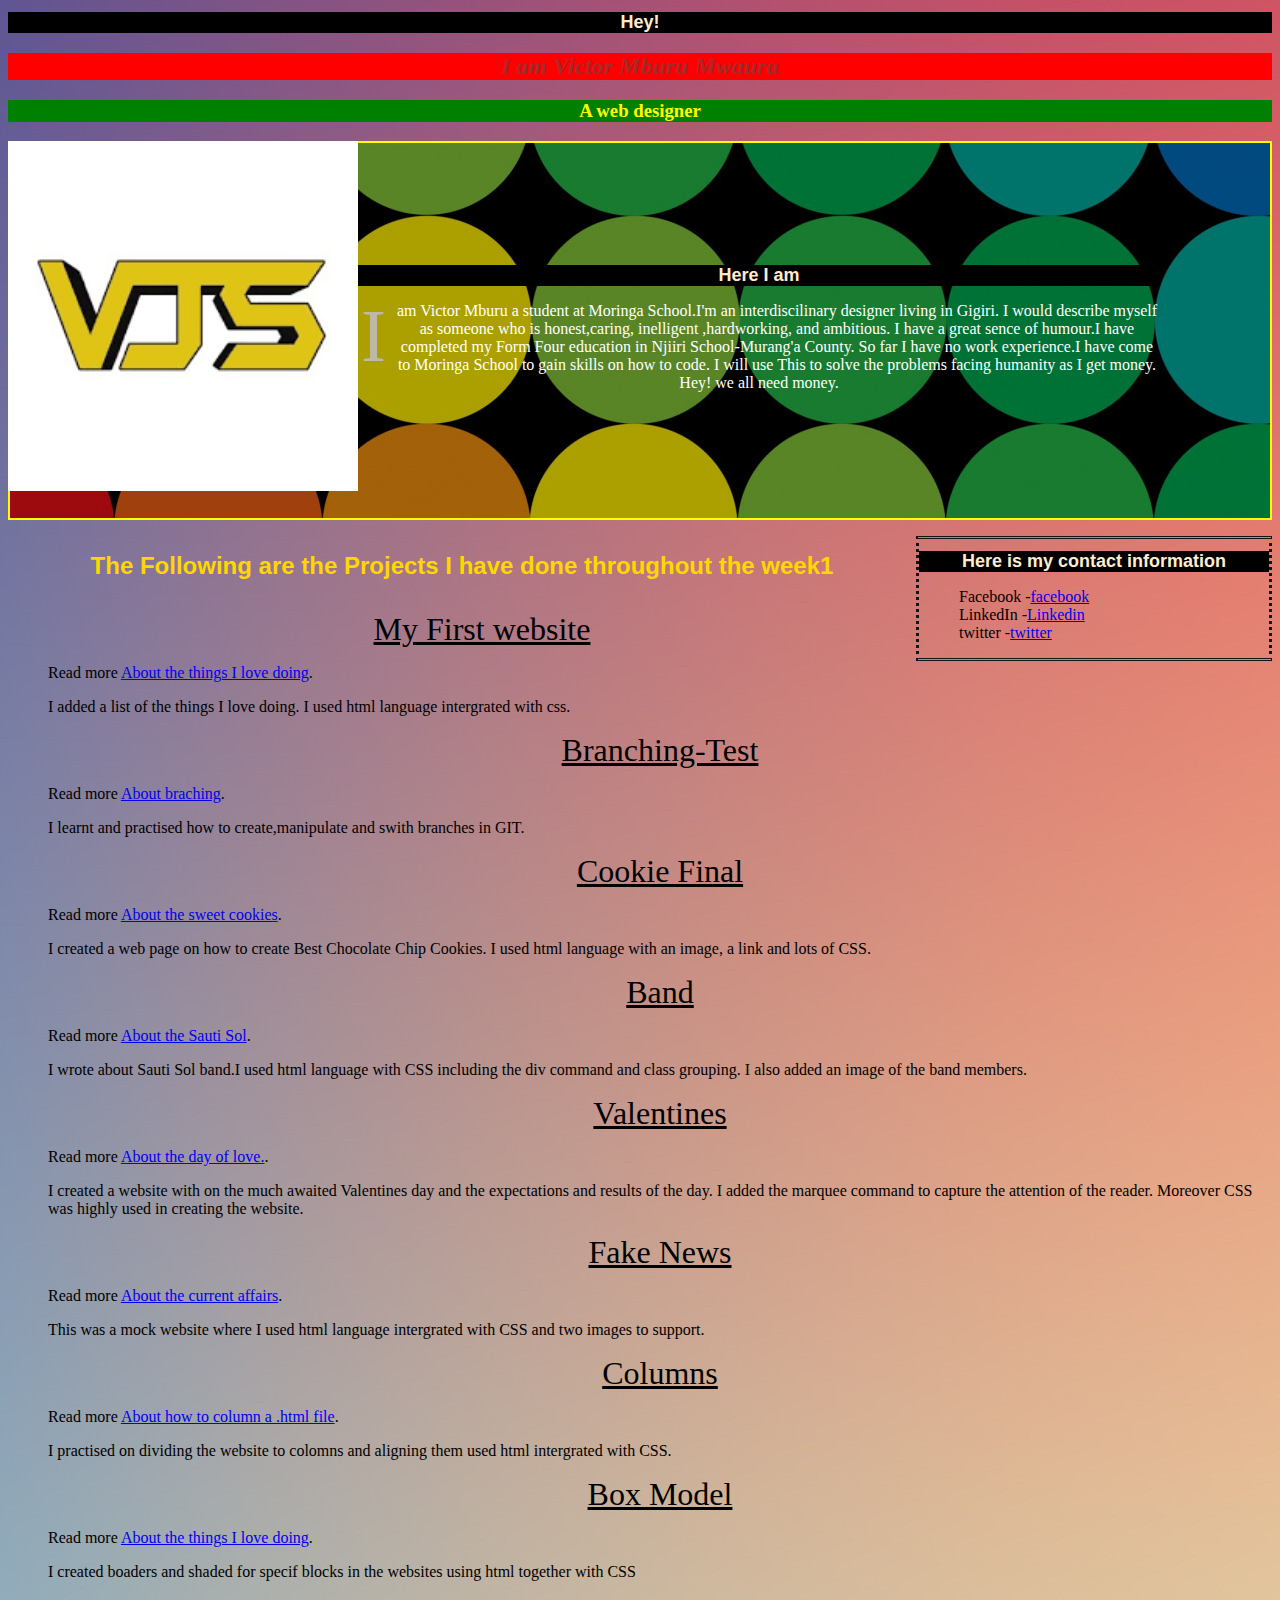
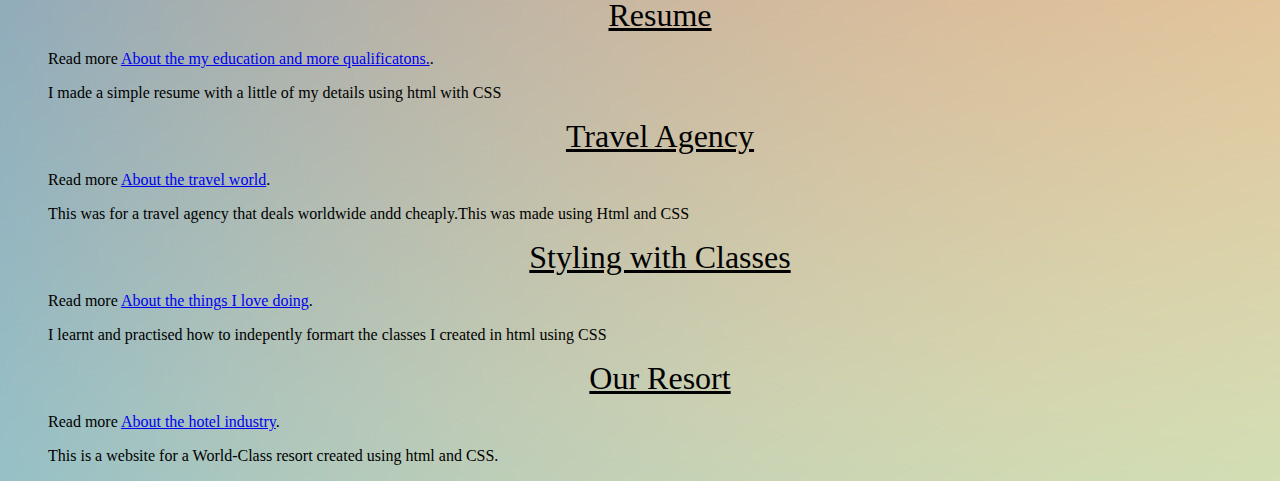
==== Victor-Mburu.html @ 08c47a8d "Add underline to all heads" ====
<!DOCTYPE html>
<html>
    <head>
      <link href="Victor-Mburu.css" rel="stylesheet" type="text/css">
        <h1>Hey! </h1>
        <h2>I am Victor Mburu Mwaura</h2>
        <h3>A web designer</h3>
        <div id="pic"><img src="vjs.png" alt="me" style="width: 350px;" ></div>
      </head>
    <body>
        <div class="about">
        <h1>Here I am</h1>
        <p><span class="dropcap">I</span> am Victor Mburu a student at Moringa School.I'm an interdiscilinary designer living in Gigiri.
          I would describe myself as someone who is honest,caring, inelligent ,hardworking, and ambitious.
          I have a great sence of humour.I have completed my Form Four education in Njiiri School-Murang'a County.
          So far I have no work experience.I have come to Moringa School to gain skills on how to code. I will use This
          to solve the problems facing humanity as I get money. Hey! we all need money.
        </div>
        </p>
      </p>
      <div class="sidebar">
        <h1>Here is my contact information</h1>
        <nav>
          <ul>
            <li>Facebook -<a href="https://www.facebook.com/moringaschool/">facebook</a></li>
            <li>LinkedIn -<a href="https://www.linkedin.com/school/moringa-school/">Linkedin</a></li>
            <li>twitter -<a href="https://twitter.com/moringaschool/">twitter</a></li>
        </ul>
      </nav>
      </div>
      <h4 class="projects">The Following are the Projects I have done throughout the week1</h4>
        <ol>
          <li class="head">My First website</li>
           <p>Read more  <a href="https://github.com/LaukeyMwaura/my-first-webpage">About the things I love doing</a>.
            <p>I added a list of the things I love doing.
              I used html language intergrated with css.</P>
          <li class="head">Branching-Test</li>
          <p>Read more  <a href="https://github.com/LaukeyMwaura/Branching-Test">About braching</a>.
            <p>I learnt and practised how to create,manipulate and swith branches in GIT.</p>
          <li class="head">Cookie Final</li>
          <p>Read more  <a href="https://github.com/LaukeyMwaura/cookie-practice">About the sweet cookies</a>.          
            <p>I created a web page on how to create Best Chocolate Chip Cookies.
                I used html language with an image, a link and lots of CSS.
            </p>
          <li class="head">Band</li>
          <p>Read more  <a href="https://github.com/LaukeyMwaura/band">About the Sauti Sol</a>.
          <p>I wrote about Sauti Sol band.I used html language with CSS including the div command and class grouping. 
              I also added an image of the band members.
          </p>
          <li class="head">Valentines</li>
          <p>Read more  <a href="https://github.com/LaukeyMwaura/Valentines">About the day of love.</a>.
          <p>I created a website with on the much awaited Valentines day and the expectations and results of the day.
              I added the marquee command to capture the attention of the reader. Moreover CSS was highly used in creating the website.
          </p>
          <li class="head">Fake News</li>
          <p>Read more  <a href="https://github.com/LaukeyMwaura/fake-news">About the current affairs</a>.
        <p>This was a mock website where I used html language intergrated with CSS and two images to support.</p>
          <li class="head">Columns</li>
          <p>Read more  <a href="https://github.com/LaukeyMwaura/columns">About how to column a .html file</a>.
          <p>I practised on dividing the website to colomns and aligning them used html intergrated with CSS.</p>
          <li class="head">Box Model</li>
          <p>Read more  <a href="https://github.com/LaukeyMwaura/box-model">About the things I love doing</a>.
          <p>I created boaders and shaded for specif blocks in the websites using html together with CSS </p>
          <li class="head">Resume</li>
          <p>Read more  <a href="https://github.com/LaukeyMwaura/resume">About the my education and more qualificatons.</a>.
          <p>I made a simple resume with a little of my details using html with CSS</p>
          <li class="head">Travel Agency</li>
          <p>Read more  <a href="https://github.com/LaukeyMwaura/Travel-Agency">About the travel world</a>.
          <p>This was for a travel agency that deals worldwide andd cheaply.This was made using Html and CSS</p>
          <li class="head">Styling with Classes</li>
          <p>Read more  <a href="https://github.com/LaukeyMwaura/styling-with-classes">About the things I love doing</a>.
          <p>I learnt and practised how to indepently formart the classes I created in html using CSS </p>
          <li class="head">Our Resort</li>
          <p>Read more  <a href="https://github.com/LaukeyMwaura/our-resort">About the hotel industry</a>.
          <p>This is a website for a World-Class resort created using html and  CSS.</p>
      </ol>
    </body>
</html>
---- Victor-Mburu.css ----
h1 {
    text-align: center;
    font-size: large;
    font-optical-sizing: large;
    font-family: sans-serif;
    background-color:black;
    color: blanchedalmond;
}
h2   {
    font-style: italic;
    font-optical-sizing: large;
    text-align: center;
    background-color: red;
    color:brown;
}
h3  {
    color: yellow;
    background-color: green;
    text-align: center;
}
#pic    {
    float: left;
}
.about  {
    border: 2px solid yellow;
    padding: 110px;
    background-image:url(pattern.jpg) ;
    color: white;
    text-align: center;
}
.dropcap    {
    color: rgb(189, 184, 167);
    float: left;
    font-family: Georgia, 'Times New Roman', Times, serif;
    font-size: 75px;
    line-height: 60px;
    padding-top: 4px;
    padding-right: 8px;
    padding-left: 3px;
}
body    {
    background-image: url(gradient.jpg);
}
ul  {
    list-style: none;
}
.sidebar    {
    width: 30%;
    float: right;
    background-color: rgba(red, green, blue, alpha);
    width: 350px;
    border: rgb(20, 20, 20);
    border-style: double dotted;
}
.projects   {
    font-size: x-large;
    font-family: 'Lucida Sans', 'Lucida Sans Regular', 'Lucida Grande', 'Lucida Sans Unicode', Geneva, Verdana, sans-serif;
    color: gold;
    text-align: center;
}
ol{
    list-style: none;
    
}
.head   {
    text-align: center;
    text-decoration: underline;
    font-size: xx-large;
}
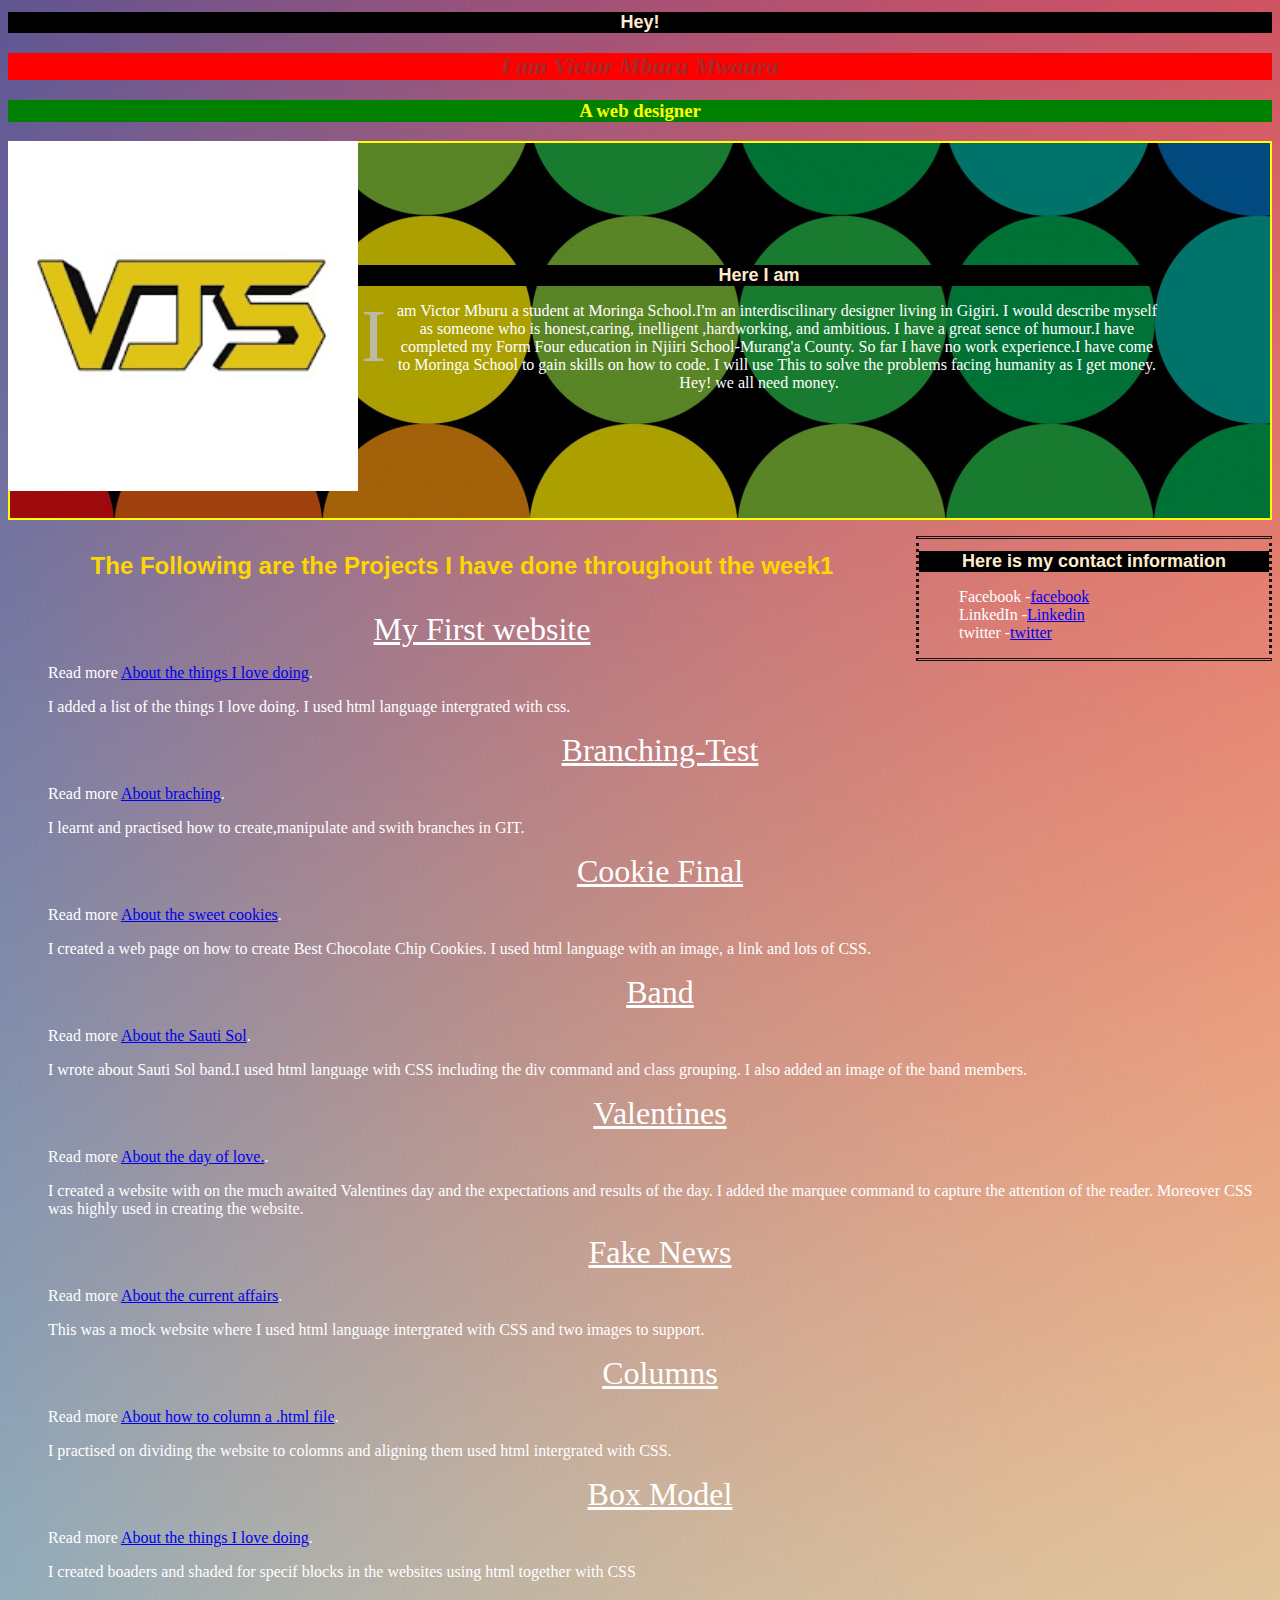
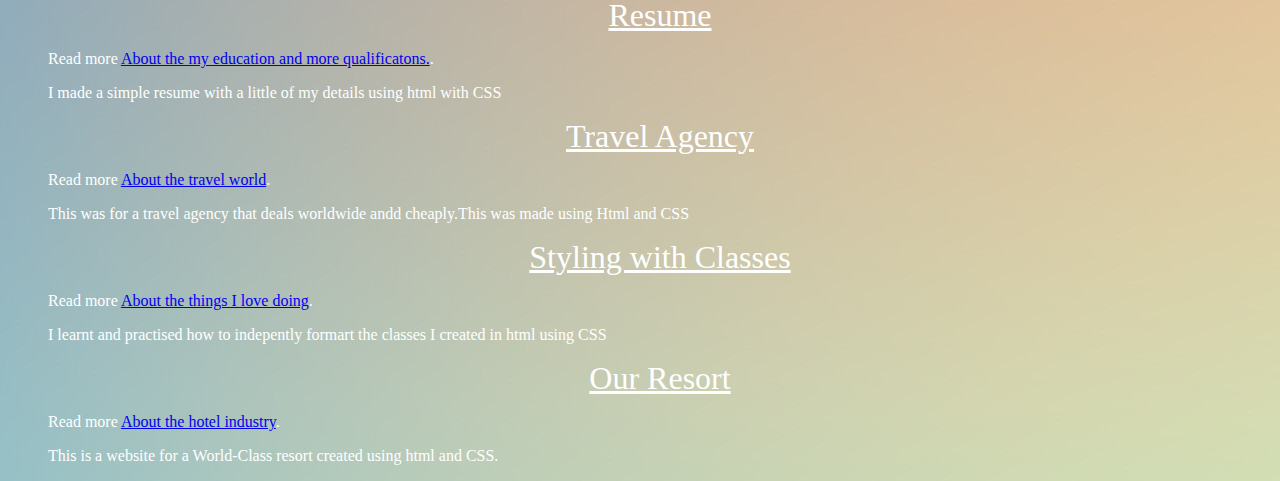
==== commit b9eaa219: "divided into body" ====
--- a/Victor-Mburu.html
+++ b/Victor-Mburu.html
@@ -32,47 +32,47 @@
         <ol>
           <li class="head">My First website</li>
            <p>Read more  <a href="https://github.com/LaukeyMwaura/my-first-webpage">About the things I love doing</a>.
-            <p>I added a list of the things I love doing.
+            <p class="body">I added a list of the things I love doing.
               I used html language intergrated with css.</P>
           <li class="head">Branching-Test</li>
           <p>Read more  <a href="https://github.com/LaukeyMwaura/Branching-Test">About braching</a>.
-            <p>I learnt and practised how to create,manipulate and swith branches in GIT.</p>
+            <p class="body">I learnt and practised how to create,manipulate and swith branches in GIT.</p>
           <li class="head">Cookie Final</li>
           <p>Read more  <a href="https://github.com/LaukeyMwaura/cookie-practice">About the sweet cookies</a>.          
-            <p>I created a web page on how to create Best Chocolate Chip Cookies.
+            <p class="body">I created a web page on how to create Best Chocolate Chip Cookies.
                 I used html language with an image, a link and lots of CSS.
             </p>
           <li class="head">Band</li>
           <p>Read more  <a href="https://github.com/LaukeyMwaura/band">About the Sauti Sol</a>.
-          <p>I wrote about Sauti Sol band.I used html language with CSS including the div command and class grouping. 
+          <p class="body">I wrote about Sauti Sol band.I used html language with CSS including the div command and class grouping. 
               I also added an image of the band members.
           </p>
           <li class="head">Valentines</li>
           <p>Read more  <a href="https://github.com/LaukeyMwaura/Valentines">About the day of love.</a>.
-          <p>I created a website with on the much awaited Valentines day and the expectations and results of the day.
+          <p class="body">I created a website with on the much awaited Valentines day and the expectations and results of the day.
               I added the marquee command to capture the attention of the reader. Moreover CSS was highly used in creating the website.
           </p>
           <li class="head">Fake News</li>
           <p>Read more  <a href="https://github.com/LaukeyMwaura/fake-news">About the current affairs</a>.
-        <p>This was a mock website where I used html language intergrated with CSS and two images to support.</p>
+        <p class="body">This was a mock website where I used html language intergrated with CSS and two images to support.</p>
           <li class="head">Columns</li>
           <p>Read more  <a href="https://github.com/LaukeyMwaura/columns">About how to column a .html file</a>.
-          <p>I practised on dividing the website to colomns and aligning them used html intergrated with CSS.</p>
+          <p class="body">I practised on dividing the website to colomns and aligning them used html intergrated with CSS.</p>
           <li class="head">Box Model</li>
           <p>Read more  <a href="https://github.com/LaukeyMwaura/box-model">About the things I love doing</a>.
-          <p>I created boaders and shaded for specif blocks in the websites using html together with CSS </p>
+          <p class="body">I created boaders and shaded for specif blocks in the websites using html together with CSS </p>
           <li class="head">Resume</li>
           <p>Read more  <a href="https://github.com/LaukeyMwaura/resume">About the my education and more qualificatons.</a>.
-          <p>I made a simple resume with a little of my details using html with CSS</p>
+          <p class="body">I made a simple resume with a little of my details using html with CSS</p>
           <li class="head">Travel Agency</li>
           <p>Read more  <a href="https://github.com/LaukeyMwaura/Travel-Agency">About the travel world</a>.
-          <p>This was for a travel agency that deals worldwide andd cheaply.This was made using Html and CSS</p>
+          <p class="body">This was for a travel agency that deals worldwide andd cheaply.This was made using Html and CSS</p>
           <li class="head">Styling with Classes</li>
           <p>Read more  <a href="https://github.com/LaukeyMwaura/styling-with-classes">About the things I love doing</a>.
-          <p>I learnt and practised how to indepently formart the classes I created in html using CSS </p>
+          <p class="body">I learnt and practised how to indepently formart the classes I created in html using CSS </p>
           <li class="head">Our Resort</li>
           <p>Read more  <a href="https://github.com/LaukeyMwaura/our-resort">About the hotel industry</a>.
-          <p>This is a website for a World-Class resort created using html and  CSS.</p>
+          <p class="body">This is a website for a World-Class resort created using html and  CSS.</p>
       </ol>
     </body>
 </html>--- a/Victor-Mburu.css
+++ b/Victor-Mburu.css
@@ -66,4 +66,21 @@
     text-align: center;
     text-decoration: underline;
     font-size: xx-large;
-}+}
+@media screen and (min-width: 480px) and (max-width: 767px) {
+    body  {
+        background-color: chartreuse;
+        color: black
+    }
+}
+@media screen and (min-width: 768px)    {
+    body    {
+        background-color: blueviolet;
+        color: white;
+    }
+    .column {
+        width: 220px;
+        float: left;
+        padding: 15px;
+    }
+}
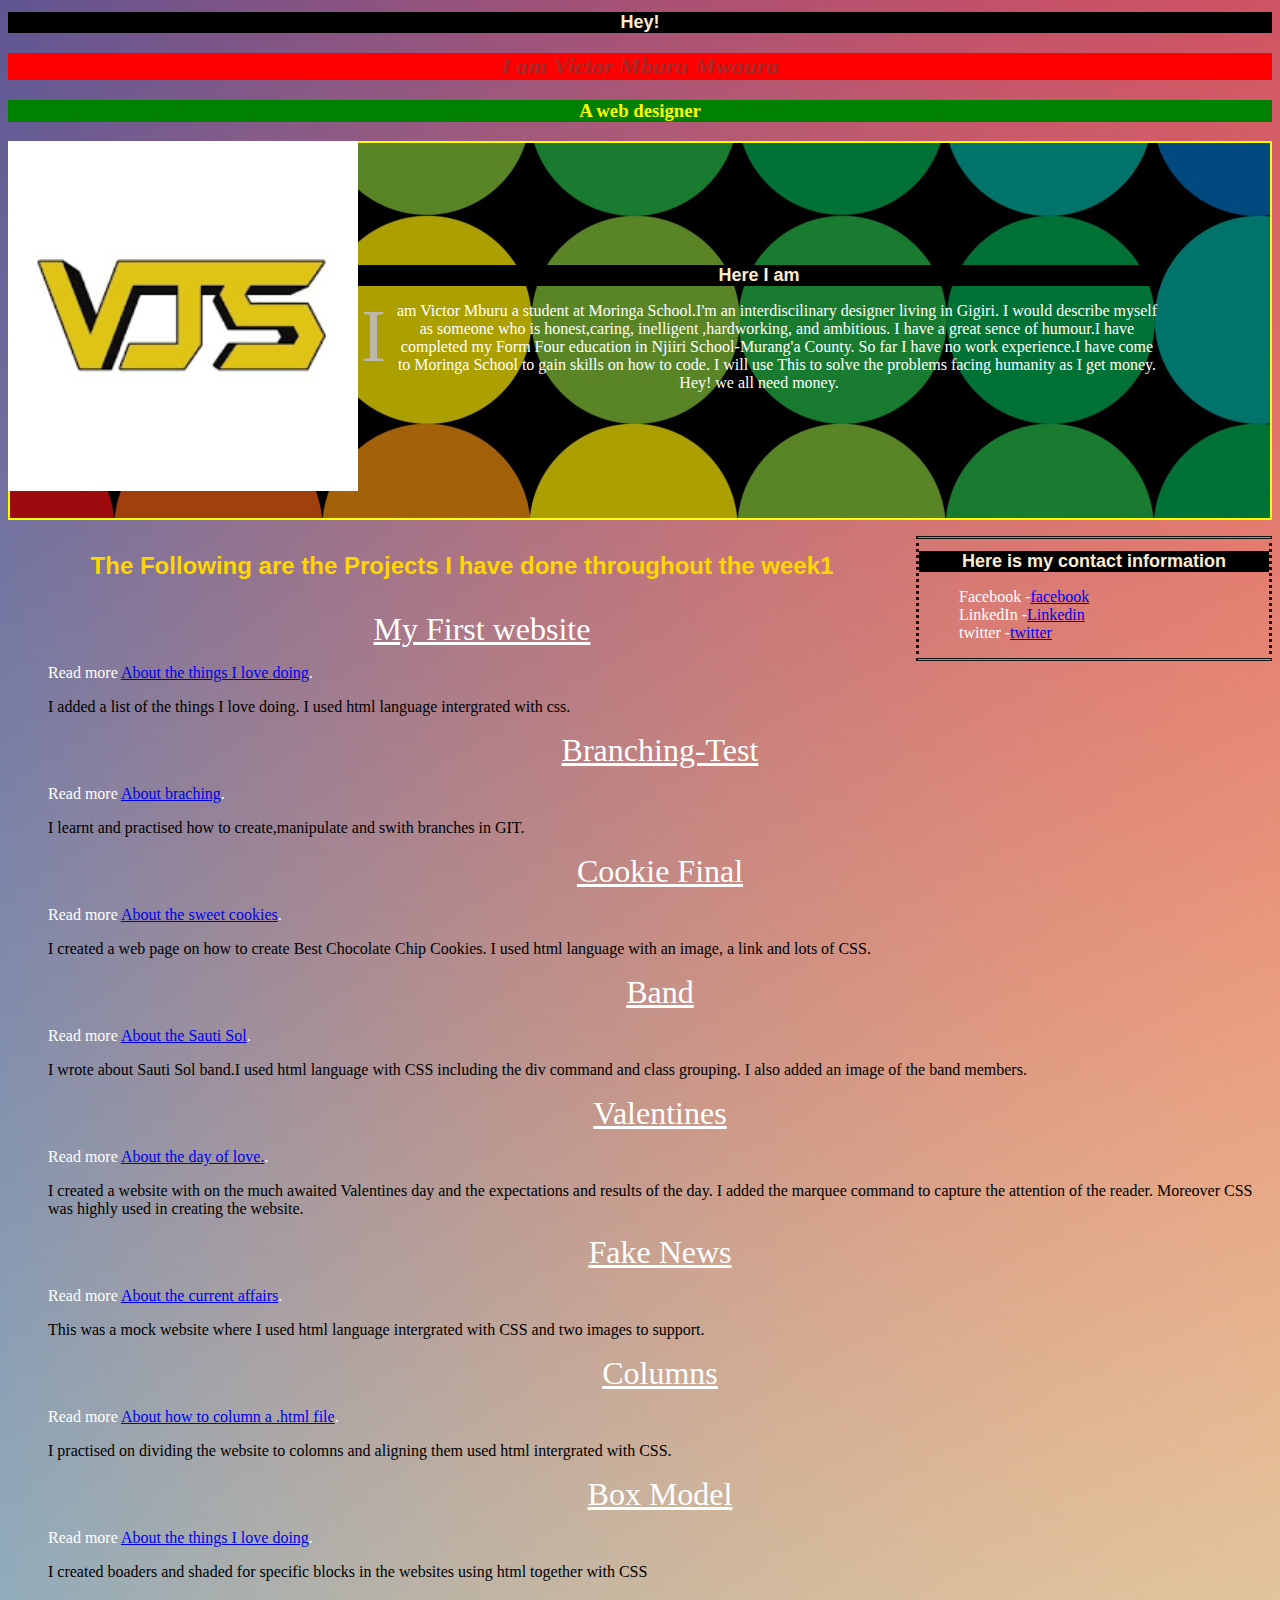
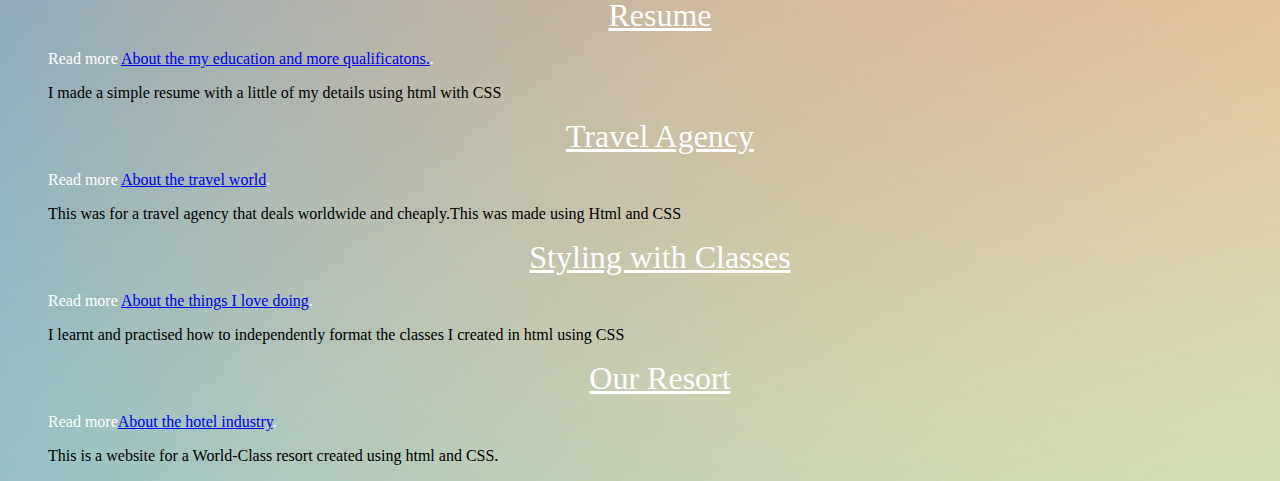
==== commit 5da63c50: "all changes are made" ====
--- a/Victor-Mburu.html
+++ b/Victor-Mburu.html
@@ -60,18 +60,18 @@
           <p class="body">I practised on dividing the website to colomns and aligning them used html intergrated with CSS.</p>
           <li class="head">Box Model</li>
           <p>Read more  <a href="https://github.com/LaukeyMwaura/box-model">About the things I love doing</a>.
-          <p class="body">I created boaders and shaded for specif blocks in the websites using html together with CSS </p>
+          <p class="body">I created boaders and shaded for specific blocks in the websites using html together with CSS </p>
           <li class="head">Resume</li>
           <p>Read more  <a href="https://github.com/LaukeyMwaura/resume">About the my education and more qualificatons.</a>.
           <p class="body">I made a simple resume with a little of my details using html with CSS</p>
           <li class="head">Travel Agency</li>
           <p>Read more  <a href="https://github.com/LaukeyMwaura/Travel-Agency">About the travel world</a>.
-          <p class="body">This was for a travel agency that deals worldwide andd cheaply.This was made using Html and CSS</p>
+          <p class="body">This was for a travel agency that deals worldwide and cheaply.This was made using Html and CSS</p>
           <li class="head">Styling with Classes</li>
           <p>Read more  <a href="https://github.com/LaukeyMwaura/styling-with-classes">About the things I love doing</a>.
-          <p class="body">I learnt and practised how to indepently formart the classes I created in html using CSS </p>
+          <p class="body">I learnt and practised how to independently format the classes I created in html using CSS </p>
           <li class="head">Our Resort</li>
-          <p>Read more  <a href="https://github.com/LaukeyMwaura/our-resort">About the hotel industry</a>.
+          <p>Read more<a href="https://github.com/LaukeyMwaura/our-resort">About the hotel industry</a>.
           <p class="body">This is a website for a World-Class resort created using html and  CSS.</p>
       </ol>
     </body>
--- a/Victor-Mburu.css
+++ b/Victor-Mburu.css
@@ -84,3 +84,7 @@
         padding: 15px;
     }
 }
+.body   {
+    font-family: 'Times New Roman', Times, serif;
+    color: black;
+}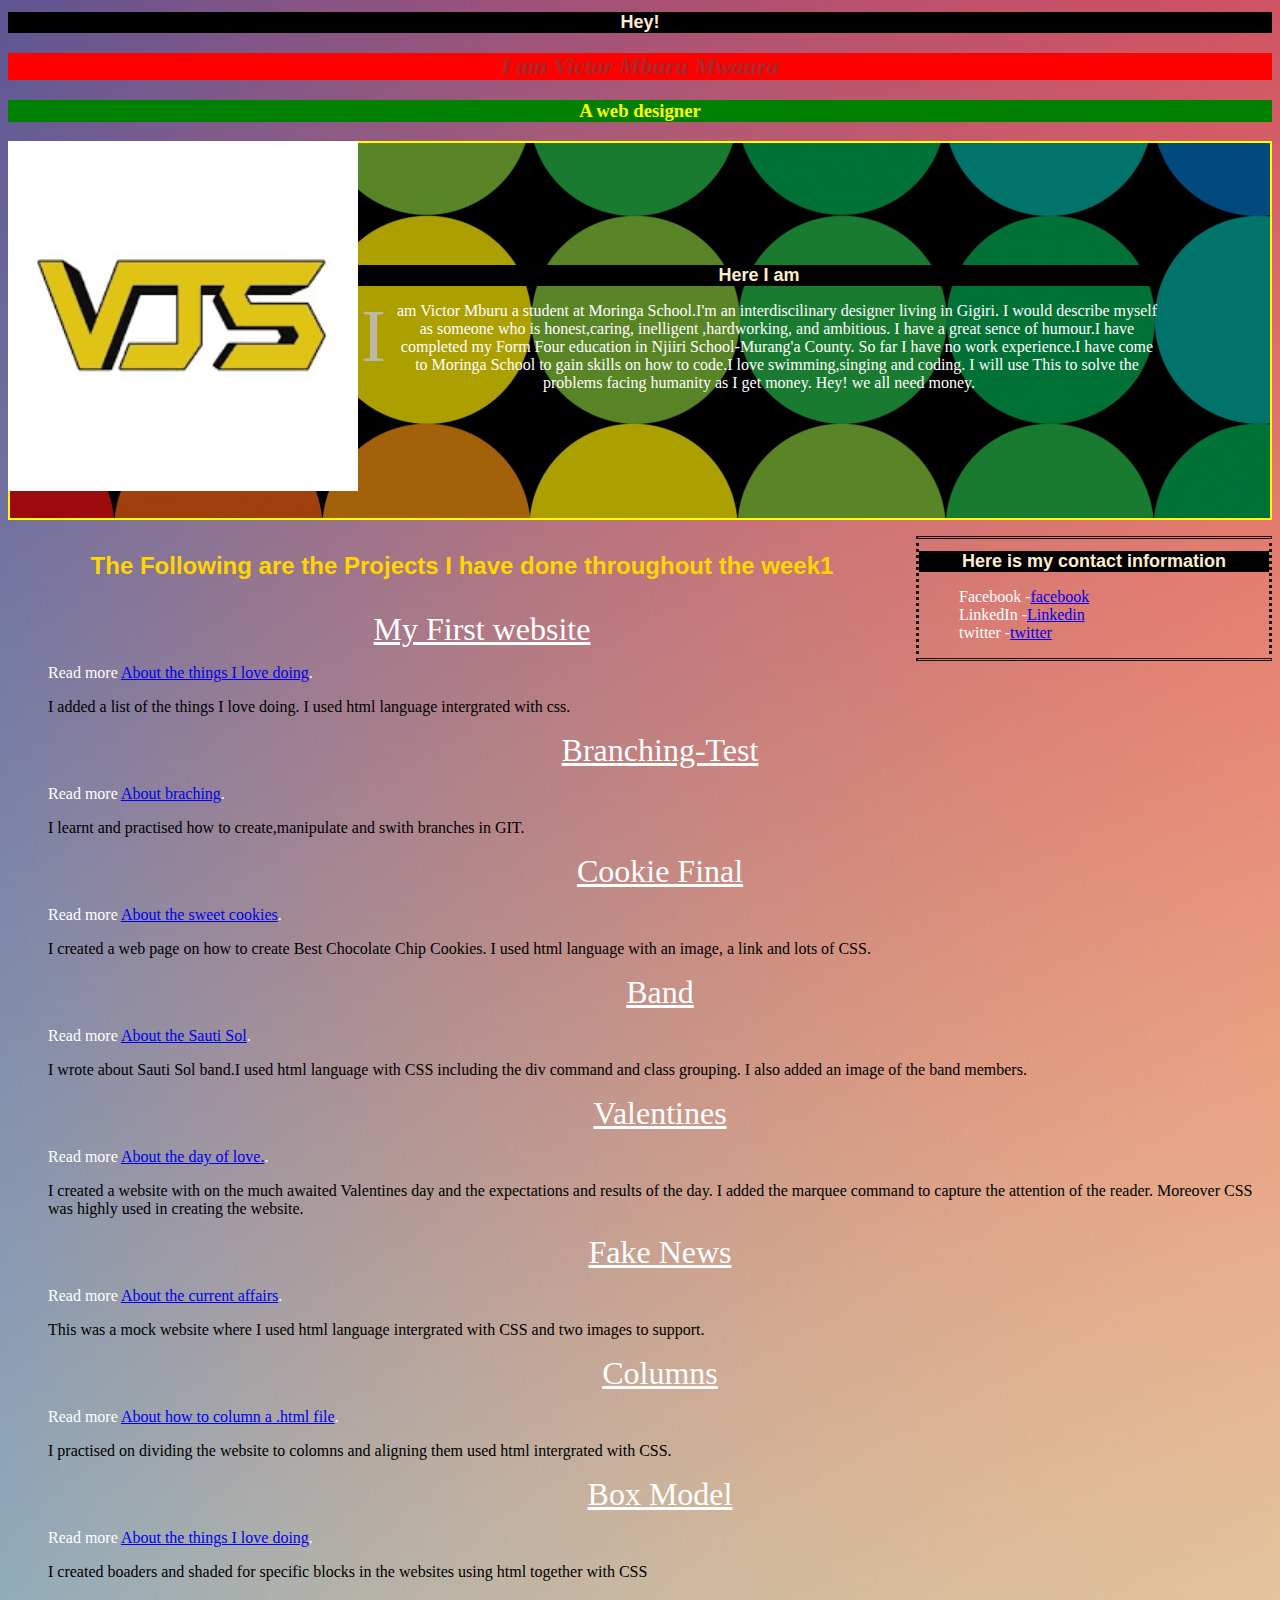
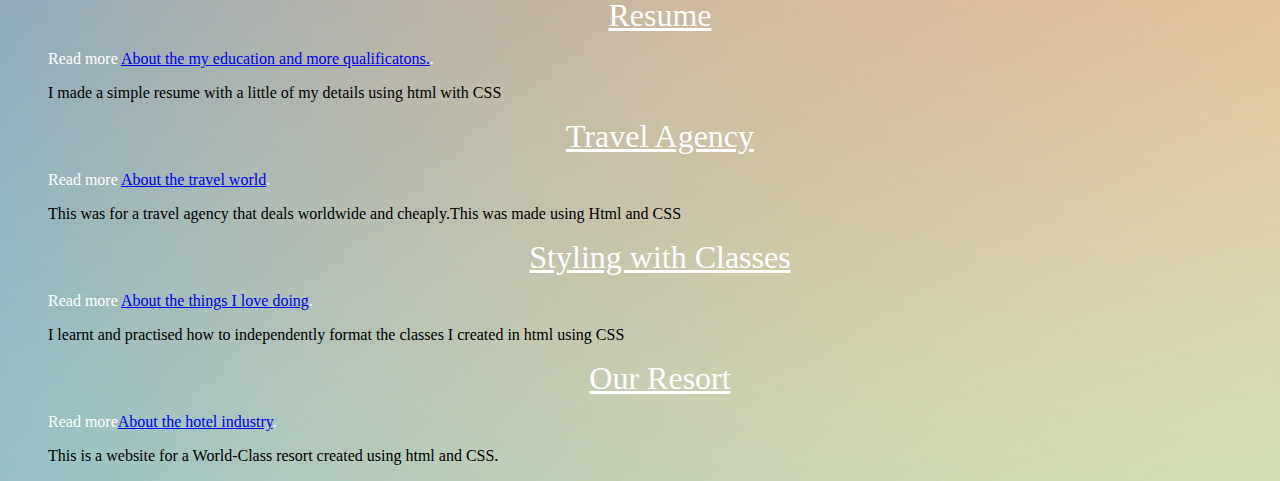
==== commit c73afebe: "indentation of head" ====
--- a/Victor-Mburu.html
+++ b/Victor-Mburu.html
@@ -6,15 +6,15 @@
         <h2>I am Victor Mburu Mwaura</h2>
         <h3>A web designer</h3>
         <div id="pic"><img src="vjs.png" alt="me" style="width: 350px;" ></div>
-      </head>
+    </head>
     <body>
         <div class="about">
         <h1>Here I am</h1>
         <p><span class="dropcap">I</span> am Victor Mburu a student at Moringa School.I'm an interdiscilinary designer living in Gigiri.
           I would describe myself as someone who is honest,caring, inelligent ,hardworking, and ambitious.
           I have a great sence of humour.I have completed my Form Four education in Njiiri School-Murang'a County.
-          So far I have no work experience.I have come to Moringa School to gain skills on how to code. I will use This
-          to solve the problems facing humanity as I get money. Hey! we all need money.
+          So far I have no work experience.I have come to Moringa School to gain skills on how to code.I love swimming,singing and coding.
+          I will use This to solve the problems facing humanity as I get money. Hey! we all need money.
         </div>
         </p>
       </p>
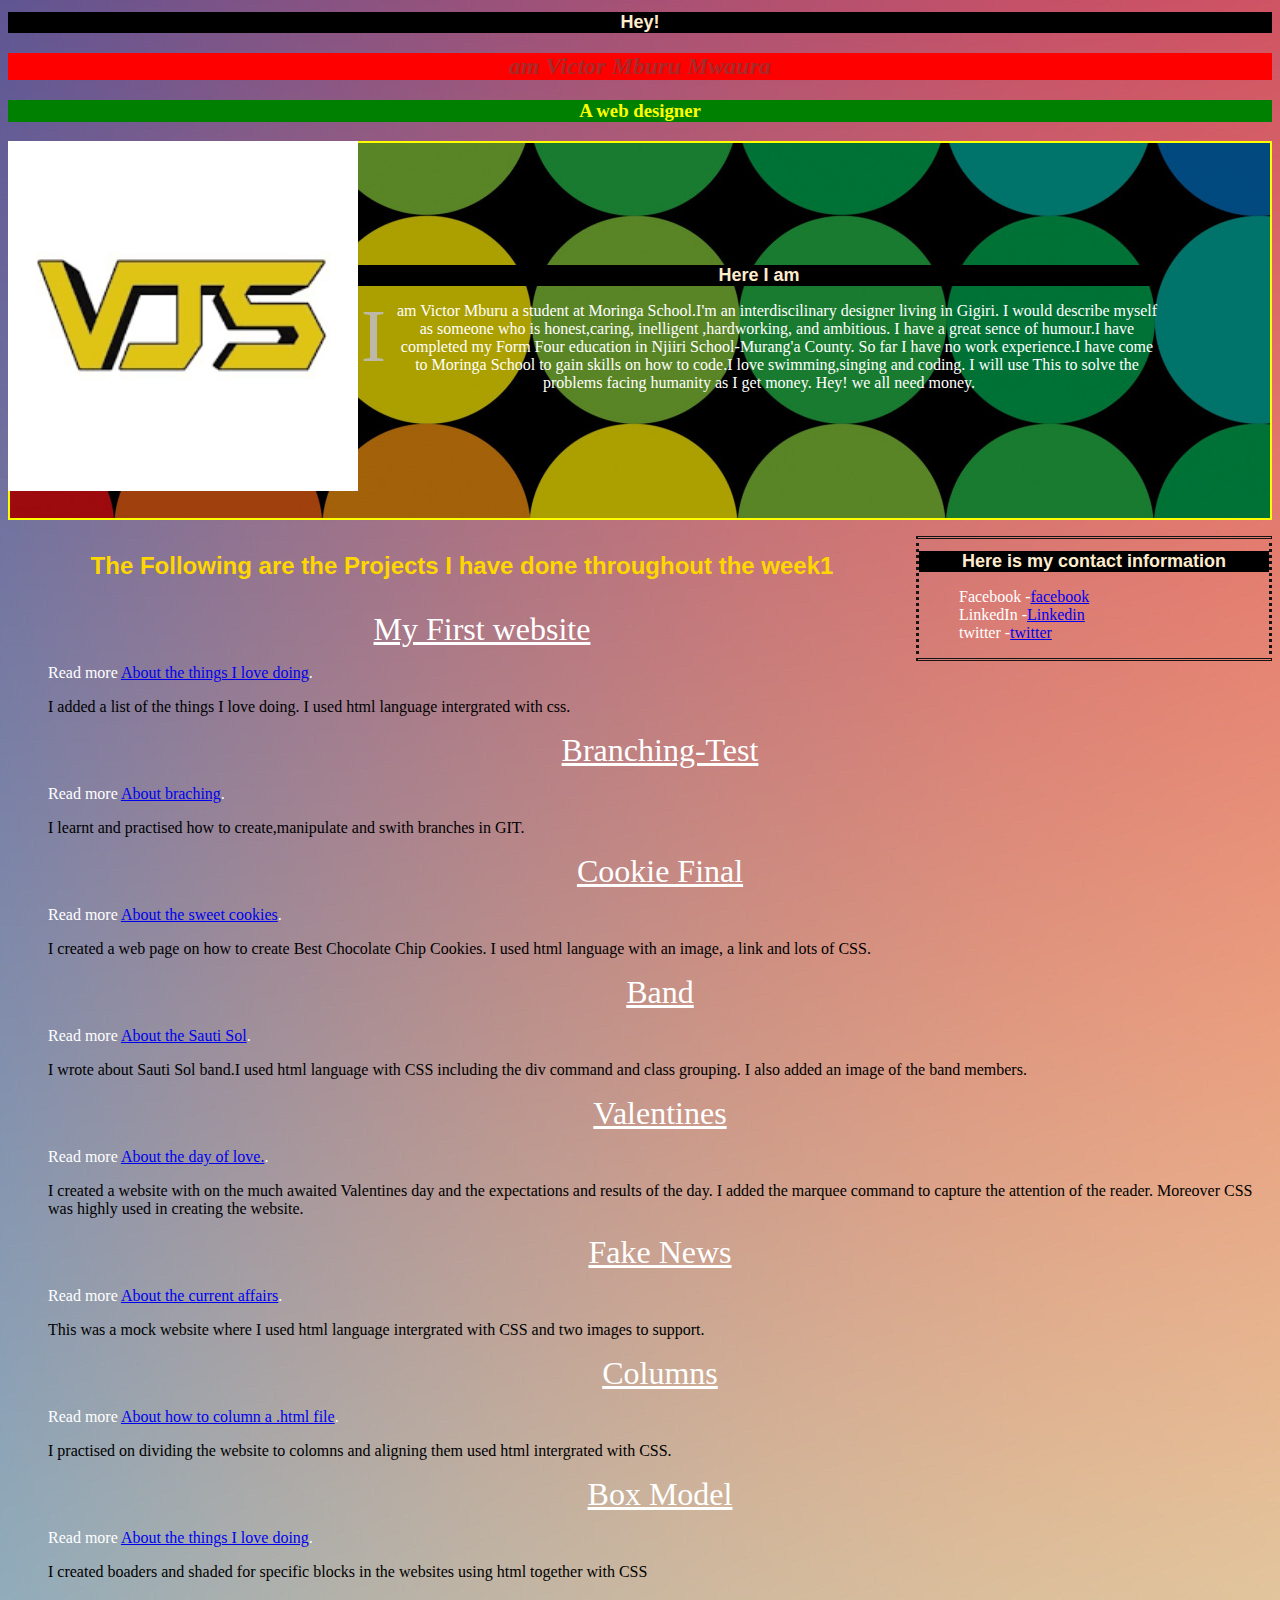
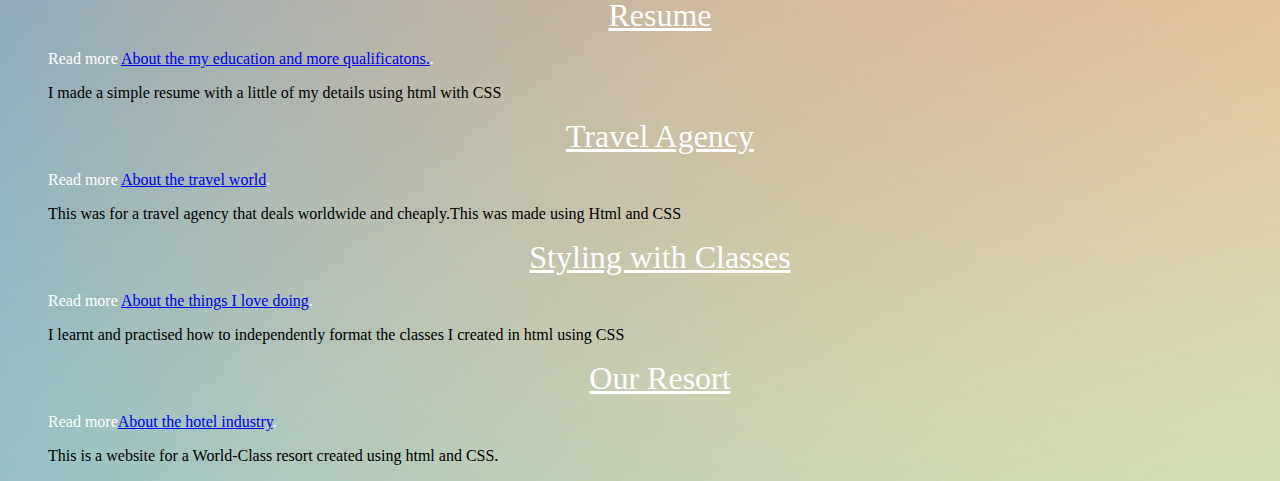
==== commit 5df1d566: "strong added" ====
--- a/Victor-Mburu.html
+++ b/Victor-Mburu.html
@@ -3,7 +3,7 @@
     <head>
       <link href="Victor-Mburu.css" rel="stylesheet" type="text/css">
         <h1>Hey! </h1>
-        <h2>I am Victor Mburu Mwaura</h2>
+        <h2><strong> am Victor Mburu Mwaura</strong></h2>
         <h3>A web designer</h3>
         <div id="pic"><img src="vjs.png" alt="me" style="width: 350px;" ></div>
     </head>
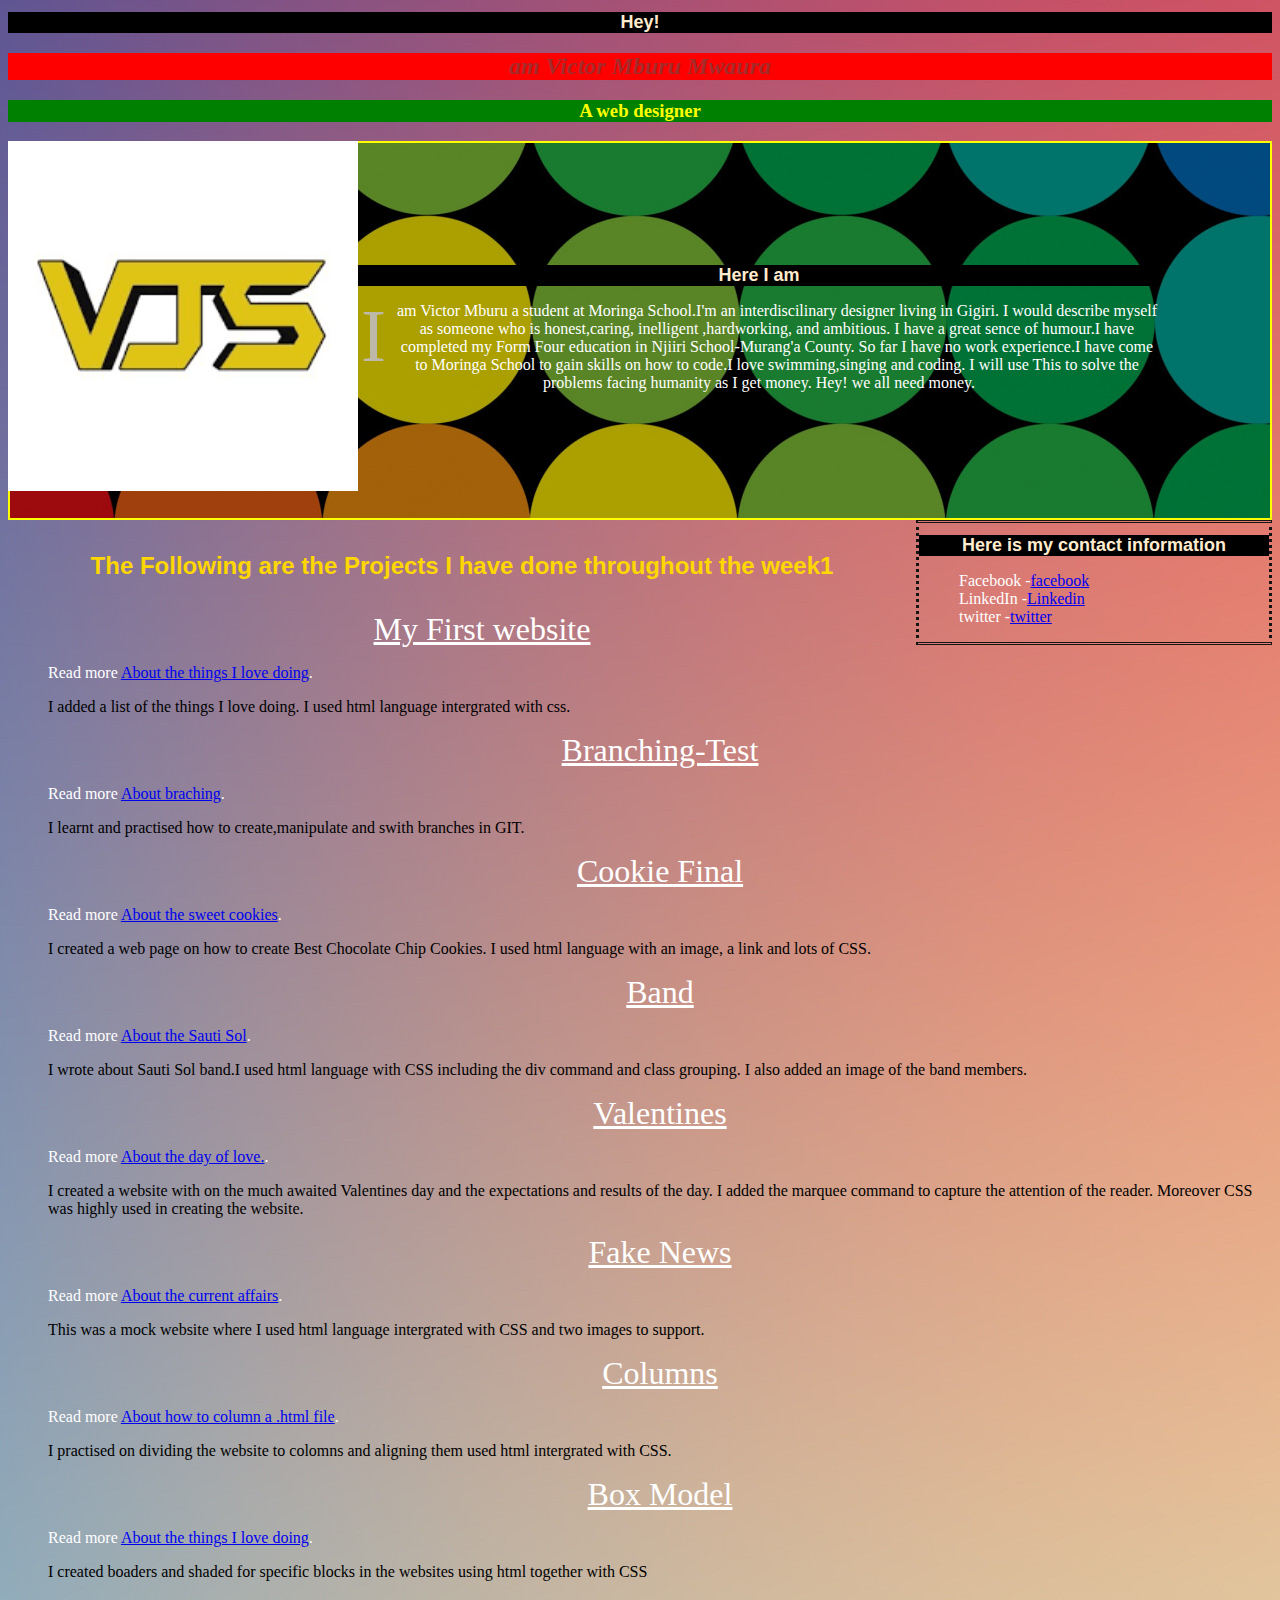
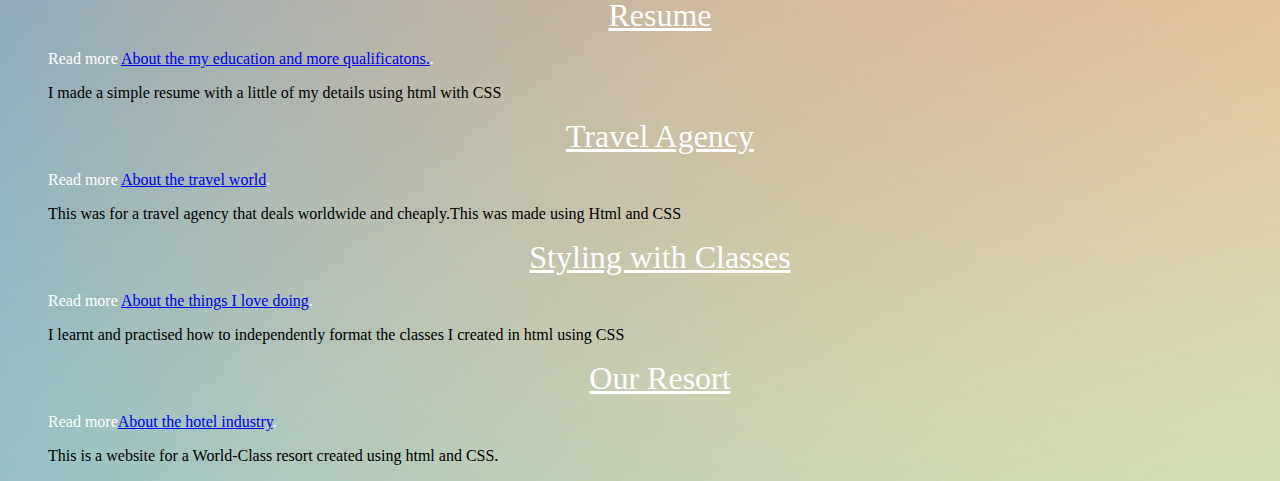
==== commit 6fffd51b: "git tags added" ====
--- a/Victor-Mburu.html
+++ b/Victor-Mburu.html
@@ -8,16 +8,14 @@
         <div id="pic"><img src="vjs.png" alt="me" style="width: 350px;" ></div>
     </head>
     <body>
-        <div class="about">
+      <div class="about">
         <h1>Here I am</h1>
         <p><span class="dropcap">I</span> am Victor Mburu a student at Moringa School.I'm an interdiscilinary designer living in Gigiri.
           I would describe myself as someone who is honest,caring, inelligent ,hardworking, and ambitious.
           I have a great sence of humour.I have completed my Form Four education in Njiiri School-Murang'a County.
           So far I have no work experience.I have come to Moringa School to gain skills on how to code.I love swimming,singing and coding.
-          I will use This to solve the problems facing humanity as I get money. Hey! we all need money.
+          I will use This to solve the problems facing humanity as I get money. Hey! we all need money.</p>
         </div>
-        </p>
-      </p>
       <div class="sidebar">
         <h1>Here is my contact information</h1>
         <nav>
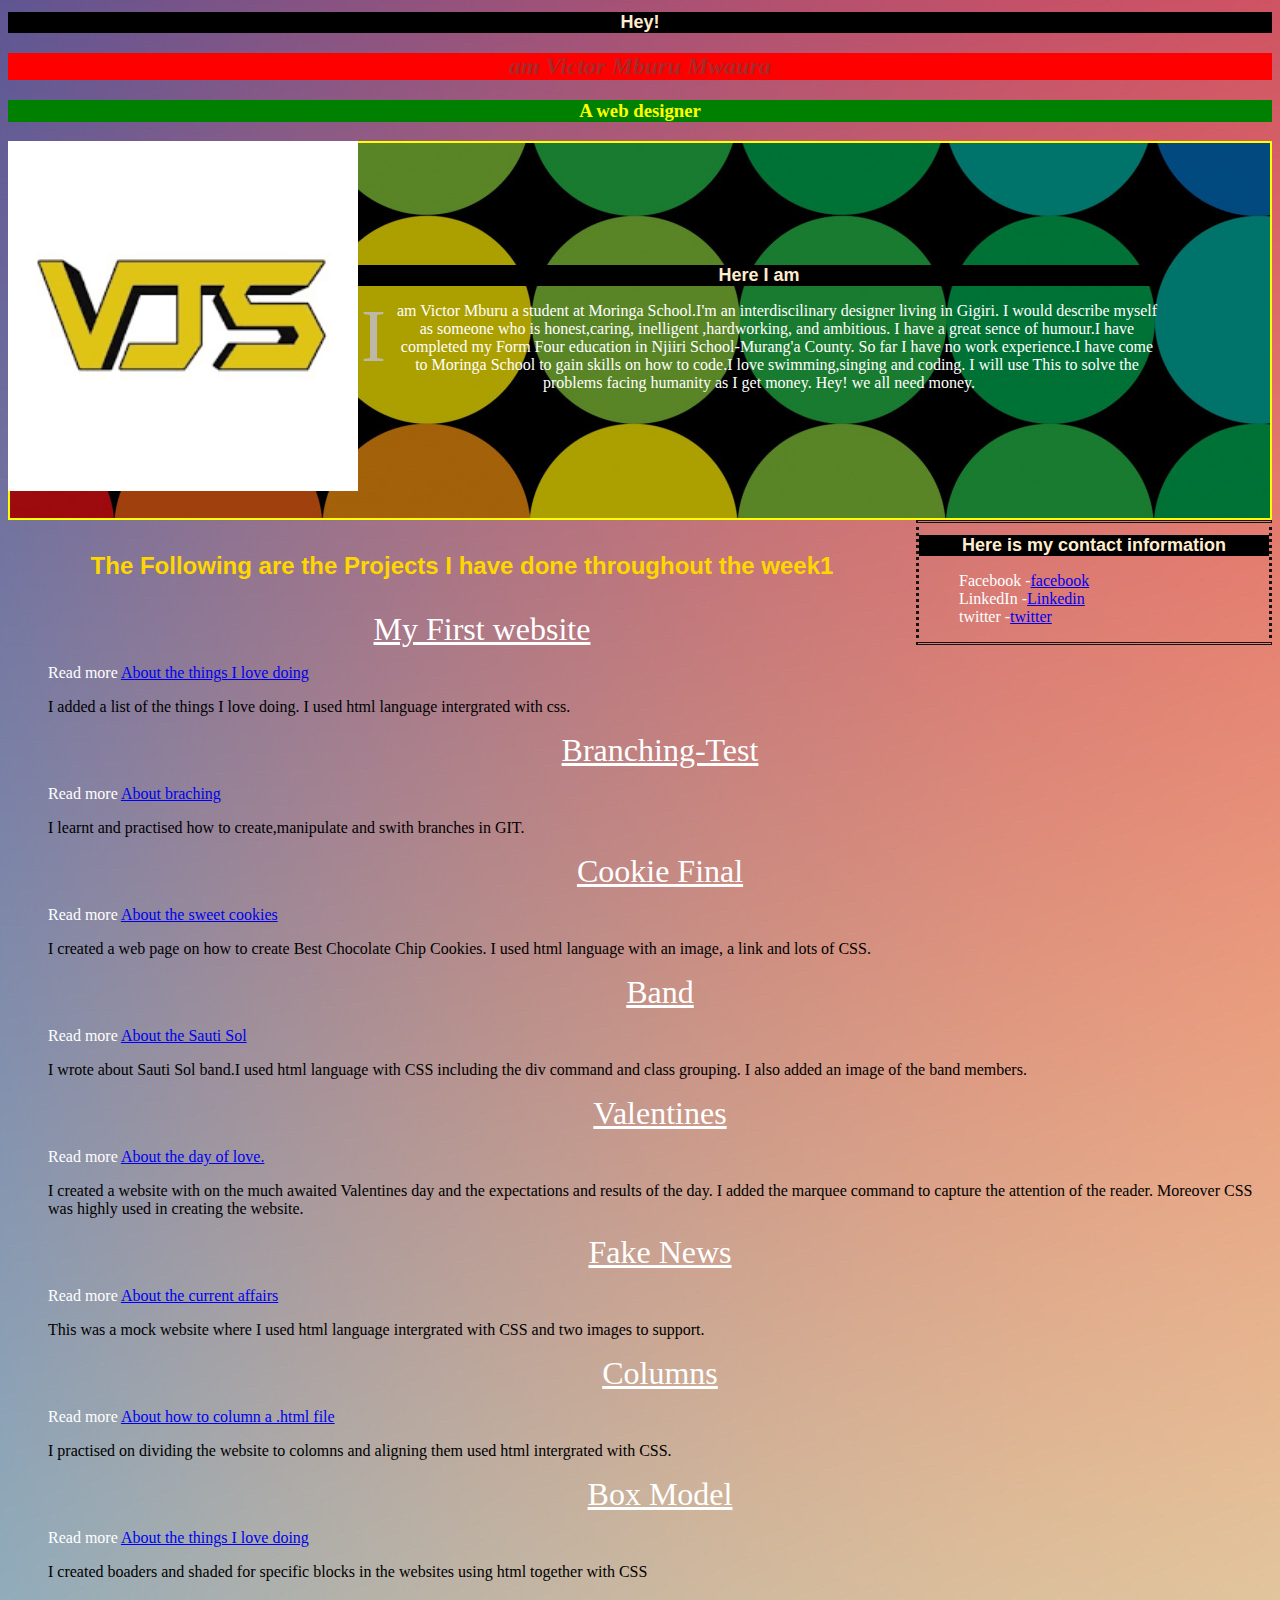
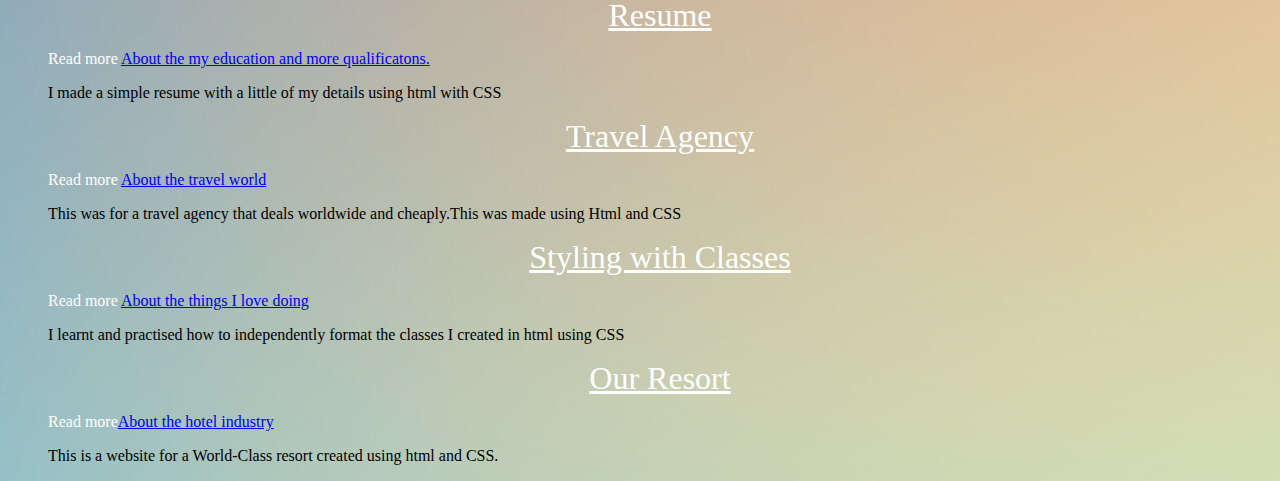
==== commit 96657ad1: "all dots done" ====
--- a/Victor-Mburu.html
+++ b/Victor-Mburu.html
@@ -15,7 +15,7 @@
           I have a great sence of humour.I have completed my Form Four education in Njiiri School-Murang'a County.
           So far I have no work experience.I have come to Moringa School to gain skills on how to code.I love swimming,singing and coding.
           I will use This to solve the problems facing humanity as I get money. Hey! we all need money.</p>
-        </div>
+      </div>
       <div class="sidebar">
         <h1>Here is my contact information</h1>
         <nav>
@@ -23,53 +23,53 @@
             <li>Facebook -<a href="https://www.facebook.com/moringaschool/">facebook</a></li>
             <li>LinkedIn -<a href="https://www.linkedin.com/school/moringa-school/">Linkedin</a></li>
             <li>twitter -<a href="https://twitter.com/moringaschool/">twitter</a></li>
-        </ul>
-      </nav>
+          </ul>
+        </nav>
       </div>
       <h4 class="projects">The Following are the Projects I have done throughout the week1</h4>
         <ol>
           <li class="head">My First website</li>
-           <p>Read more  <a href="https://github.com/LaukeyMwaura/my-first-webpage">About the things I love doing</a>.
+            <p>Read more  <a href="https://github.com/LaukeyMwaura/my-first-webpage">About the things I love doing</a>
             <p class="body">I added a list of the things I love doing.
-              I used html language intergrated with css.</P>
+              I used html language intergrated with css.</p>
           <li class="head">Branching-Test</li>
-          <p>Read more  <a href="https://github.com/LaukeyMwaura/Branching-Test">About braching</a>.
+            <p>Read more  <a href="https://github.com/LaukeyMwaura/Branching-Test">About braching</a></p>
             <p class="body">I learnt and practised how to create,manipulate and swith branches in GIT.</p>
           <li class="head">Cookie Final</li>
-          <p>Read more  <a href="https://github.com/LaukeyMwaura/cookie-practice">About the sweet cookies</a>.          
+          <p>Read more  <a href="https://github.com/LaukeyMwaura/cookie-practice">About the sweet cookies</a>       
             <p class="body">I created a web page on how to create Best Chocolate Chip Cookies.
                 I used html language with an image, a link and lots of CSS.
             </p>
           <li class="head">Band</li>
-          <p>Read more  <a href="https://github.com/LaukeyMwaura/band">About the Sauti Sol</a>.
+          <p>Read more  <a href="https://github.com/LaukeyMwaura/band">About the Sauti Sol</a>
           <p class="body">I wrote about Sauti Sol band.I used html language with CSS including the div command and class grouping. 
               I also added an image of the band members.
           </p>
           <li class="head">Valentines</li>
-          <p>Read more  <a href="https://github.com/LaukeyMwaura/Valentines">About the day of love.</a>.
+          <p>Read more  <a href="https://github.com/LaukeyMwaura/Valentines">About the day of love.</a>
           <p class="body">I created a website with on the much awaited Valentines day and the expectations and results of the day.
               I added the marquee command to capture the attention of the reader. Moreover CSS was highly used in creating the website.
           </p>
           <li class="head">Fake News</li>
-          <p>Read more  <a href="https://github.com/LaukeyMwaura/fake-news">About the current affairs</a>.
+          <p>Read more  <a href="https://github.com/LaukeyMwaura/fake-news">About the current affairs</a>
         <p class="body">This was a mock website where I used html language intergrated with CSS and two images to support.</p>
           <li class="head">Columns</li>
-          <p>Read more  <a href="https://github.com/LaukeyMwaura/columns">About how to column a .html file</a>.
+          <p>Read more  <a href="https://github.com/LaukeyMwaura/columns">About how to column a .html file</a>
           <p class="body">I practised on dividing the website to colomns and aligning them used html intergrated with CSS.</p>
           <li class="head">Box Model</li>
-          <p>Read more  <a href="https://github.com/LaukeyMwaura/box-model">About the things I love doing</a>.
+          <p>Read more  <a href="https://github.com/LaukeyMwaura/box-model">About the things I love doing</a>
           <p class="body">I created boaders and shaded for specific blocks in the websites using html together with CSS </p>
           <li class="head">Resume</li>
-          <p>Read more  <a href="https://github.com/LaukeyMwaura/resume">About the my education and more qualificatons.</a>.
+          <p>Read more  <a href="https://github.com/LaukeyMwaura/resume">About the my education and more qualificatons.</a>
           <p class="body">I made a simple resume with a little of my details using html with CSS</p>
           <li class="head">Travel Agency</li>
-          <p>Read more  <a href="https://github.com/LaukeyMwaura/Travel-Agency">About the travel world</a>.
+          <p>Read more  <a href="https://github.com/LaukeyMwaura/Travel-Agency">About the travel world</a>
           <p class="body">This was for a travel agency that deals worldwide and cheaply.This was made using Html and CSS</p>
           <li class="head">Styling with Classes</li>
-          <p>Read more  <a href="https://github.com/LaukeyMwaura/styling-with-classes">About the things I love doing</a>.
+          <p>Read more  <a href="https://github.com/LaukeyMwaura/styling-with-classes">About the things I love doing</a>
           <p class="body">I learnt and practised how to independently format the classes I created in html using CSS </p>
           <li class="head">Our Resort</li>
-          <p>Read more<a href="https://github.com/LaukeyMwaura/our-resort">About the hotel industry</a>.
+          <p>Read more<a href="https://github.com/LaukeyMwaura/our-resort">About the hotel industry</a>
           <p class="body">This is a website for a World-Class resort created using html and  CSS.</p>
       </ol>
     </body>
